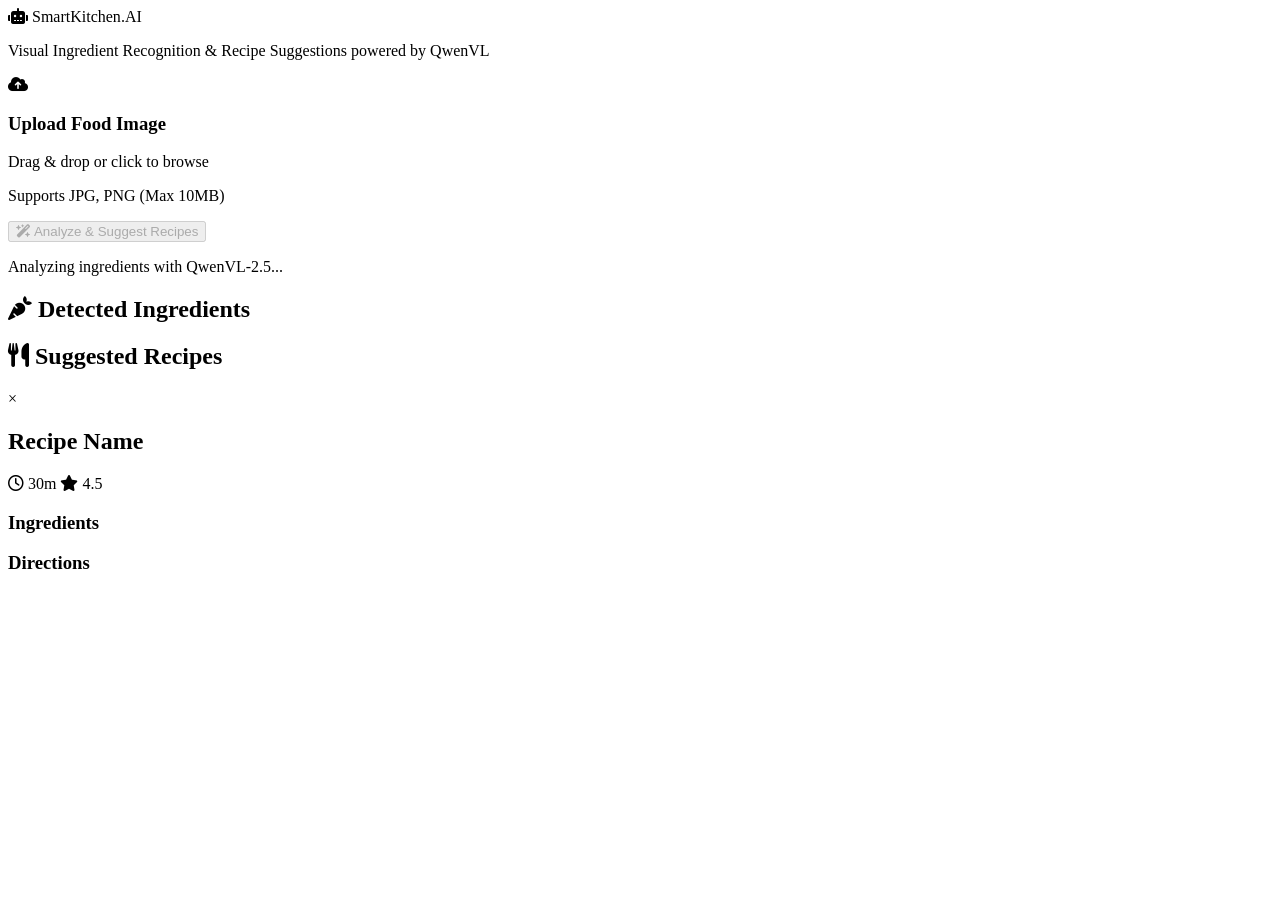
==== SmartKitchen.AI/app/static/index.html @ 96727b52 "new folder added" ====
<!DOCTYPE html>
<html lang="en">

<head>
    <meta charset="UTF-8">
    <meta name="viewport" content="width=device-width, initial-scale=1.0">
    <title>SmartKitchen.AI</title>
    <link rel="stylesheet" href="/static/styles.css">
    <link href="https://fonts.googleapis.com/css2?family=Outfit:wght@300;400;600;700&display=swap" rel="stylesheet">
    <link rel="stylesheet" href="https://cdnjs.cloudflare.com/ajax/libs/font-awesome/6.0.0/css/all.min.css">
</head>

<body>
    <div class="app-container">
        <!-- Header -->
        <header>
            <div class="logo">
                <i class="fa-solid fa-robot"></i> SmartKitchen<span class="highlight">.AI</span>
            </div>
            <p class="subtitle">Visual Ingredient Recognition & Recipe Suggestions powered by QwenVL</p>
        </header>

        <!-- Main Input Section -->
        <main>
            <div class="upload-section" id="drop-zone">
                <input type="file" id="file-input" accept="image/*" hidden>
                <div class="upload-content">
                    <i class="fa-solid fa-cloud-arrow-up upload-icon"></i>
                    <h3>Upload Food Image</h3>
                    <p>Drag & drop or click to browse</p>
                    <p class="hint">Supports JPG, PNG (Max 10MB)</p>
                </div>
                <div class="preview-container" id="preview-container" style="display: none;">
                    <img id="image-preview" src="" alt="Preview">
                    <button class="remove-btn" onclick="resetUpload()"><i class="fa-solid fa-times"></i></button>
                </div>
            </div>

            <button id="analyze-btn" class="cta-btn" disabled>
                <i class="fa-solid fa-wand-magic-sparkles"></i> Analyze & Suggest Recipes
            </button>

            <!-- Loading State -->
            <div id="loading-state" class="hidden">
                <div class="spinner"></div>
                <p>Analyzing ingredients with QwenVL-2.5...</p>
            </div>

            <!-- Results Section -->
            <div id="results-section" class="hidden">
                <div class="ingredients-panel">
                    <h2><i class="fa-solid fa-carrot"></i> Detected Ingredients</h2>
                    <div id="ingredients-list" class="tags-container">
                        <!-- Tags injected by JS -->
                    </div>
                </div>

                <div class="recipes-panel">
                    <h2><i class="fa-solid fa-utensils"></i> Suggested Recipes</h2>
                    <div id="recipes-grid" class="recipes-grid">
                        <!-- Recipe Cards injected by JS -->
                    </div>
                </div>
            </div>
        </main>

        <!-- Recipe Modal -->
        <div id="recipe-modal" class="modal">
            <div class="modal-content glass-panel">
                <span class="close-modal">&times;</span>
                <h2 id="modal-title">Recipe Name</h2>
                <div class="modal-meta">
                    <span id="modal-time"><i class="fa-regular fa-clock"></i> 30m</span>
                    <span id="modal-rating"><i class="fa-solid fa-star"></i> 4.5</span>
                </div>

                <div class="modal-body">
                    <div class="modal-section">
                        <h3>Ingredients</h3>
                        <ul id="modal-ingredients"></ul>
                    </div>
                    <div class="modal-section">
                        <h3>Directions</h3>
                        <ol id="modal-directions"></ol>
                    </div>
                </div>
            </div>
        </div>
    </div>

    <script src="/static/script.js"></script>
</body>

</html>
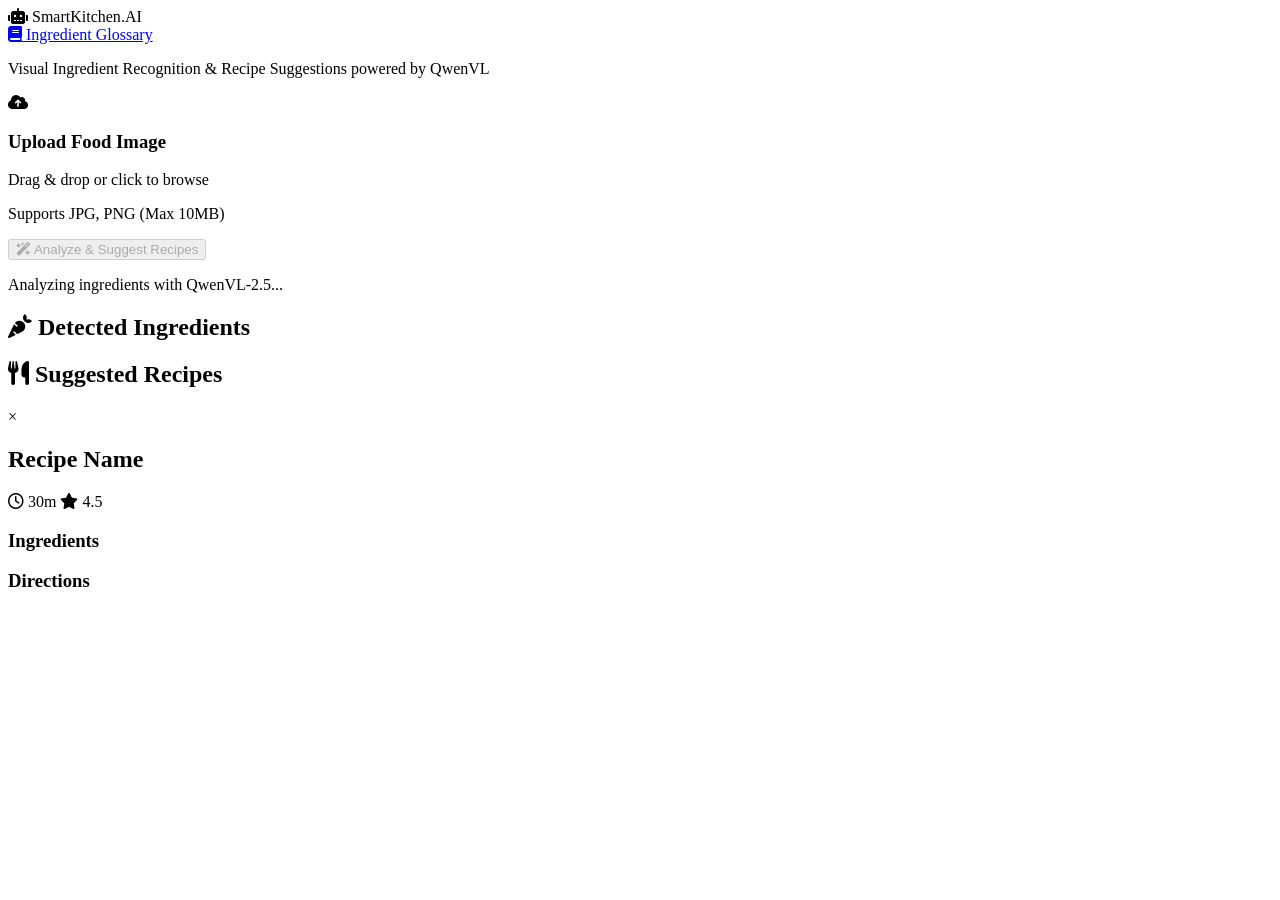
==== commit e7eb724e: "Implement strict matching and Ingredient Glossary feature" ====
--- a/SmartKitchen.AI/app/static/index.html
+++ b/SmartKitchen.AI/app/static/index.html
@@ -14,8 +14,15 @@
     <div class="app-container">
         <!-- Header -->
         <header>
-            <div class="logo">
-                <i class="fa-solid fa-robot"></i> SmartKitchen<span class="highlight">.AI</span>
+            <div class="header-main">
+                <div class="logo">
+                    <i class="fa-solid fa-robot"></i> SmartKitchen<span class="highlight">.AI</span>
+                </div>
+                <div class="nav-links">
+                    <a href="/static/glossary.html" class="nav-btn">
+                        <i class="fa-solid fa-book"></i> Ingredient Glossary
+                    </a>
+                </div>
             </div>
             <p class="subtitle">Visual Ingredient Recognition & Recipe Suggestions powered by QwenVL</p>
         </header>
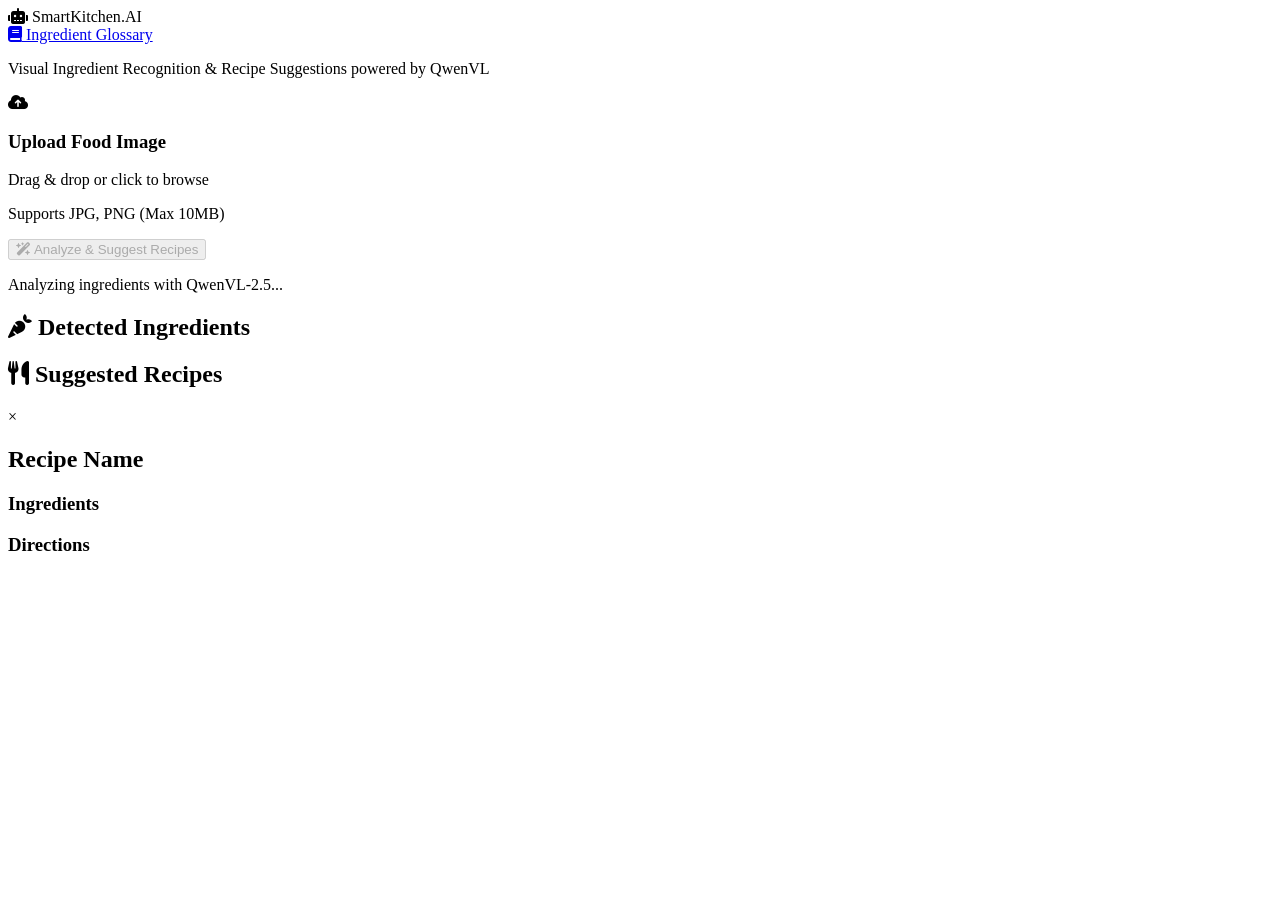
==== commit c87d956d: "removed time and rating from recipe cards and modal" ====
--- a/SmartKitchen.AI/app/static/index.html
+++ b/SmartKitchen.AI/app/static/index.html
@@ -76,10 +76,6 @@
             <div class="modal-content glass-panel">
                 <span class="close-modal">&times;</span>
                 <h2 id="modal-title">Recipe Name</h2>
-                <div class="modal-meta">
-                    <span id="modal-time"><i class="fa-regular fa-clock"></i> 30m</span>
-                    <span id="modal-rating"><i class="fa-solid fa-star"></i> 4.5</span>
-                </div>
 
                 <div class="modal-body">
                     <div class="modal-section">
